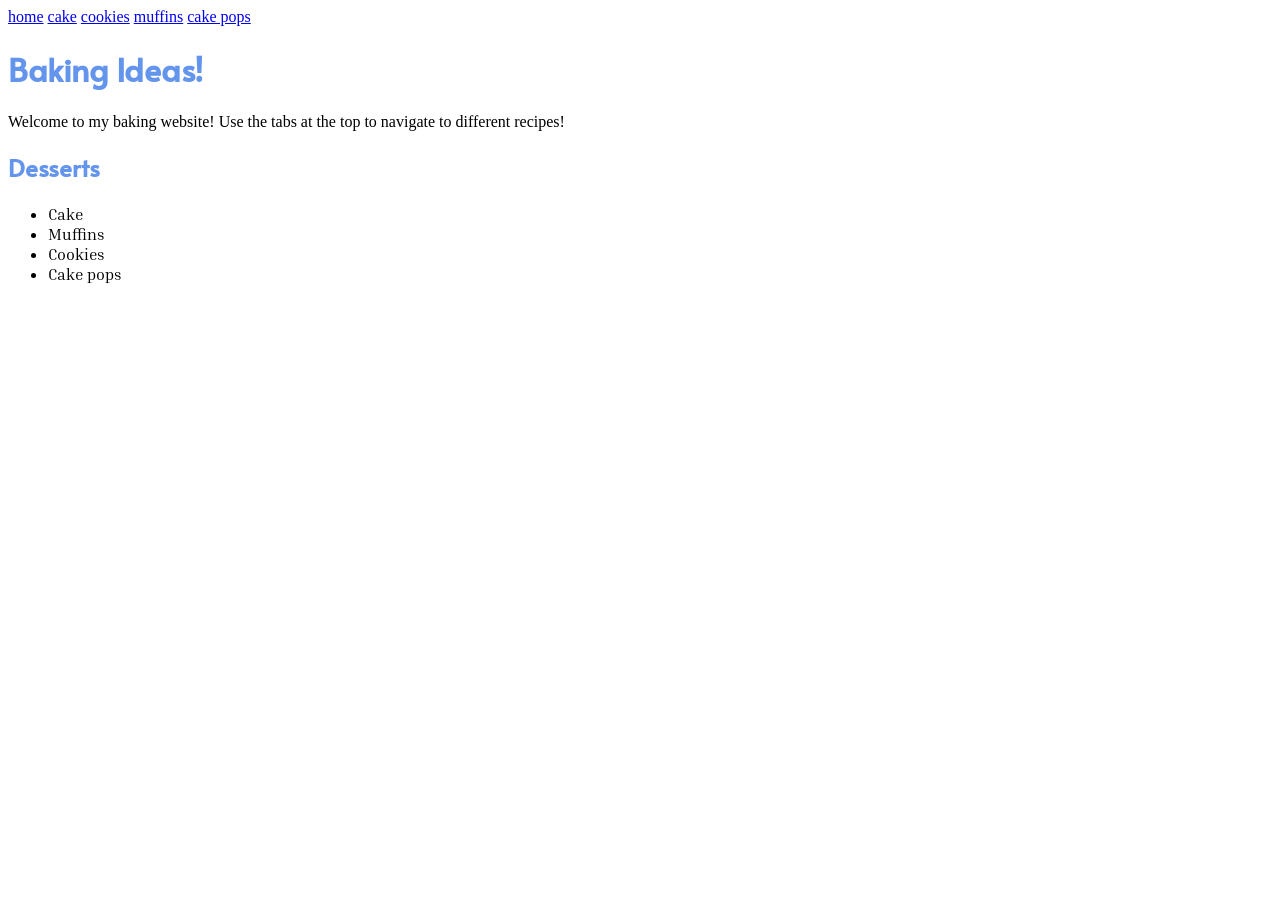
==== index.html @ 932e8540 "home button fixed" ====
<!doctype html>
<html lang="en">
    <head>
        <meta charset="UTF-8" />
        <meta name="viewport" content="width=device-width, initial-scale=1.0" />
        <title>Baking!</title>
        <link rel="stylesheet" href="./styles.css"
        <link rel="preconnect" href="https://fonts.googleapis.com">
        <link rel="preconnect" href="https://fonts.gstatic.com" crossorigin>
        <link href="https://fonts.googleapis.com/css2?family=Alata&display=swap" rel="stylesheet">
        <link href="https://fonts.googleapis.com/css2?family=Inria+Serif:ital,wght@0,300;0,400;0,700;1,300;1,400;1,700&display=swap" rel="stylesheet">
    </head>
    <body>
        <nav>
            <a href="index.html">home</a>
            <a href="cake.html">cake</a>
            <a href="cookies.html">cookies</a>
            <a href="muffins.html">muffins</a>
            <a href="cake pops.html">cake pops</a>
        </nav>
        <header></header>
        <main>
            <h1 style="color:cornflowerblue;"> Baking Ideas!</h1>
             Welcome to my baking website! Use the tabs at the top to navigate to different recipes!
            <h2 style="color:cornflowerblue;">Desserts</h2>
            <div>
                <ul>
                    <li>Cake</li>
                    <li>Muffins</li>
                    <li>Cookies</li>
                    <li>Cake pops</li>
                </ul>
            </div>
        </main>
        <footer></footer>
    </body>
</html>
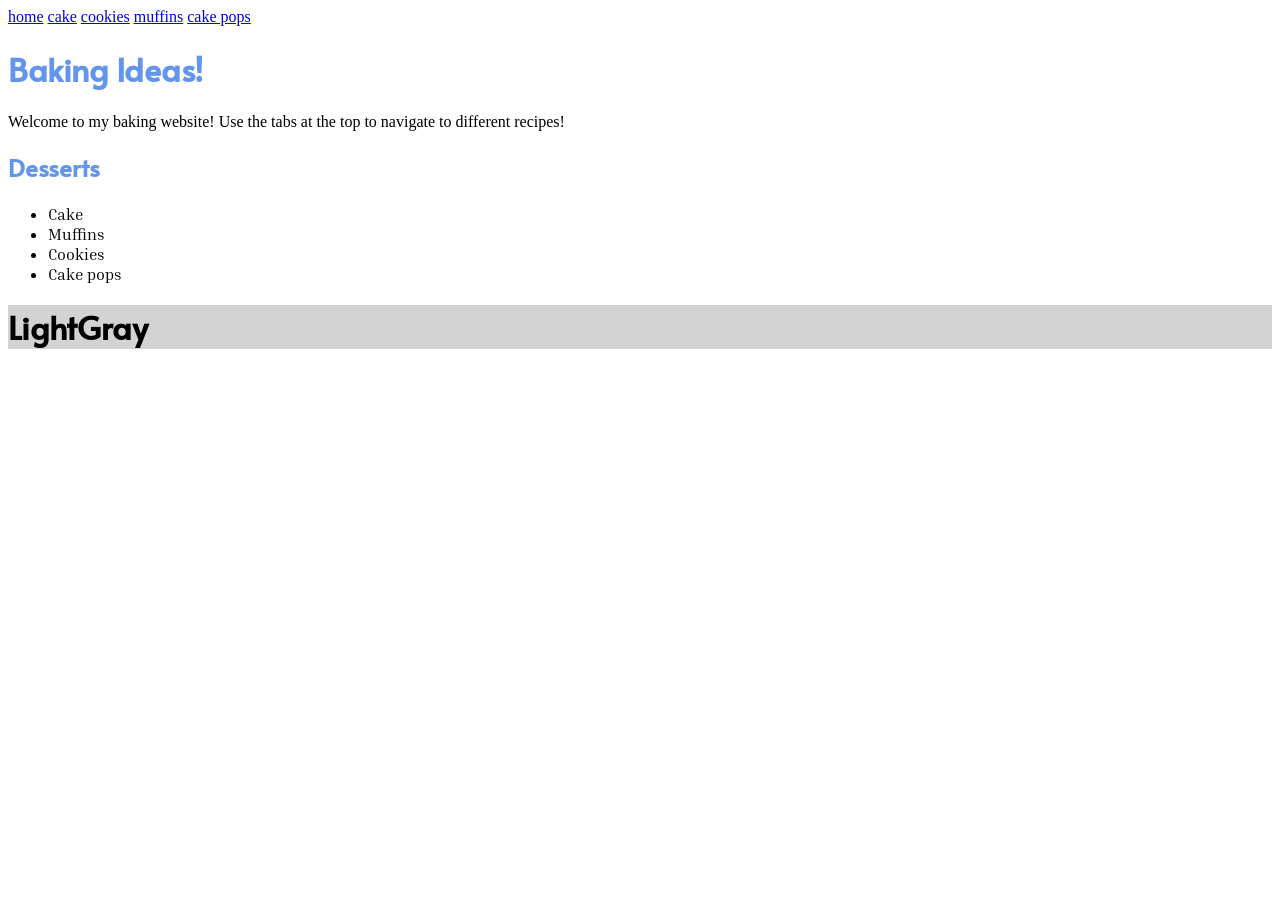
==== commit 31711090: "background" ====
--- a/index.html
+++ b/index.html
@@ -31,6 +31,7 @@
                     <li>Cake pops</li>
                 </ul>
             </div>
+            <h1 style="background-color:LightGray;">LightGray</h1>
         </main>
         <footer></footer>
     </body>
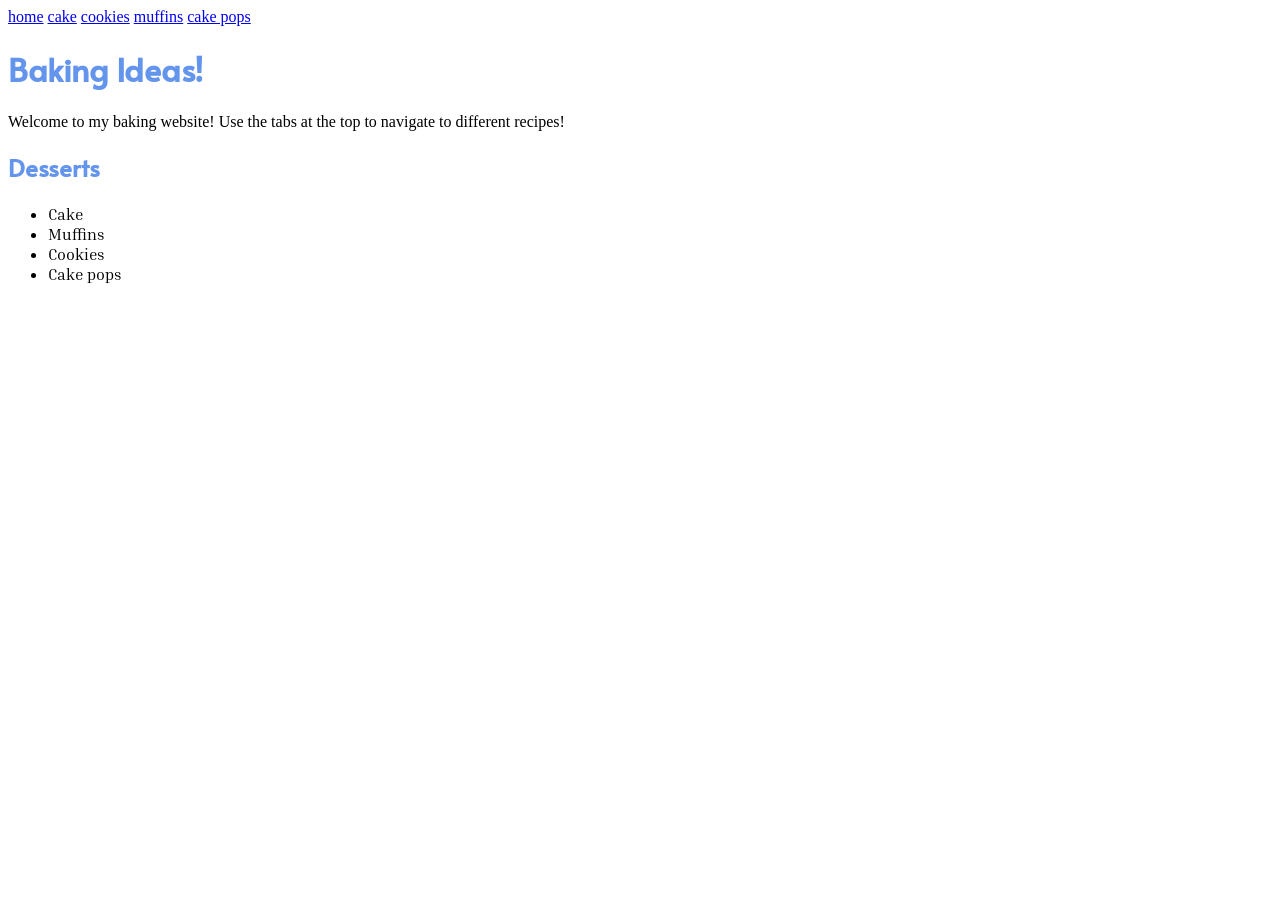
==== commit ad9d0e66: "no background" ====
--- a/index.html
+++ b/index.html
@@ -31,7 +31,6 @@
                     <li>Cake pops</li>
                 </ul>
             </div>
-            <h1 style="background-color:LightGray;">LightGray</h1>
         </main>
         <footer></footer>
     </body>
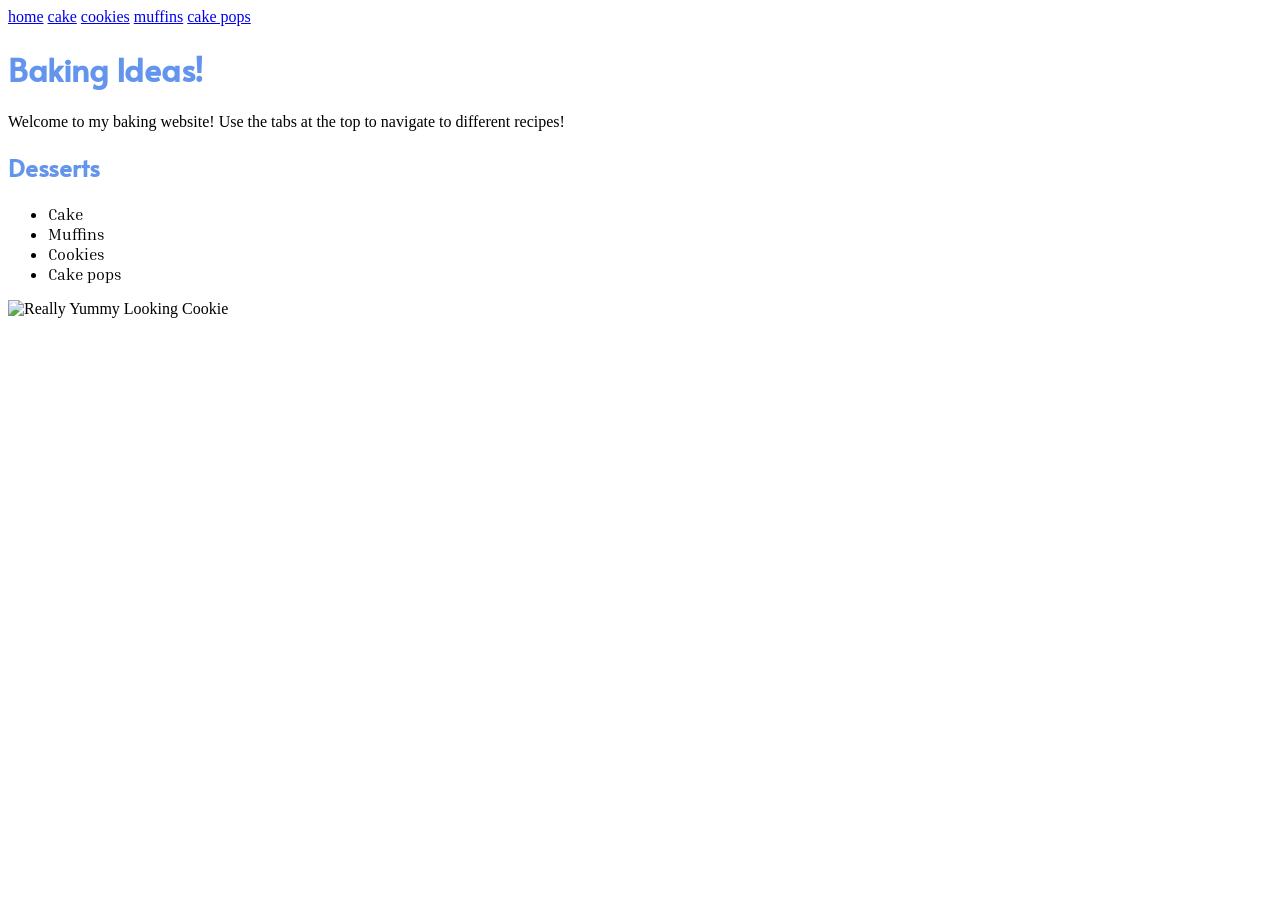
==== commit 09e6f69e: "image test" ====
--- a/index.html
+++ b/index.html
@@ -31,6 +31,7 @@
                     <li>Cake pops</li>
                 </ul>
             </div>
+            <img src="https://www.google.com/search?sca_esv=04dde259fc923ef8&rlz=1CAEDYW_enUS1070&udm=2&fbs=[base64]&q=baking&sa=X&ved=2ahUKEwjA86-h4MaWAxV9NYYAHdtMO2wQtKgLegQIGRAB&biw=1366&bih=647&dpr=1&safe=active&ssui=on#sv=CAMSURoyKhBlLWV6WWl3WFFZOUpmWWVNMg5lellpd1hRWTlKZlllTToOdUZYSUtjNTlDcHkxbk0gBCoXCgFzEhBlLWV6WWl3WFFZOUpmWWVNGAEwARgHIKqttd0BSggQARgBIAEoAQ" alt="Really Yummy Looking Cookie">
         </main>
         <footer></footer>
     </body>
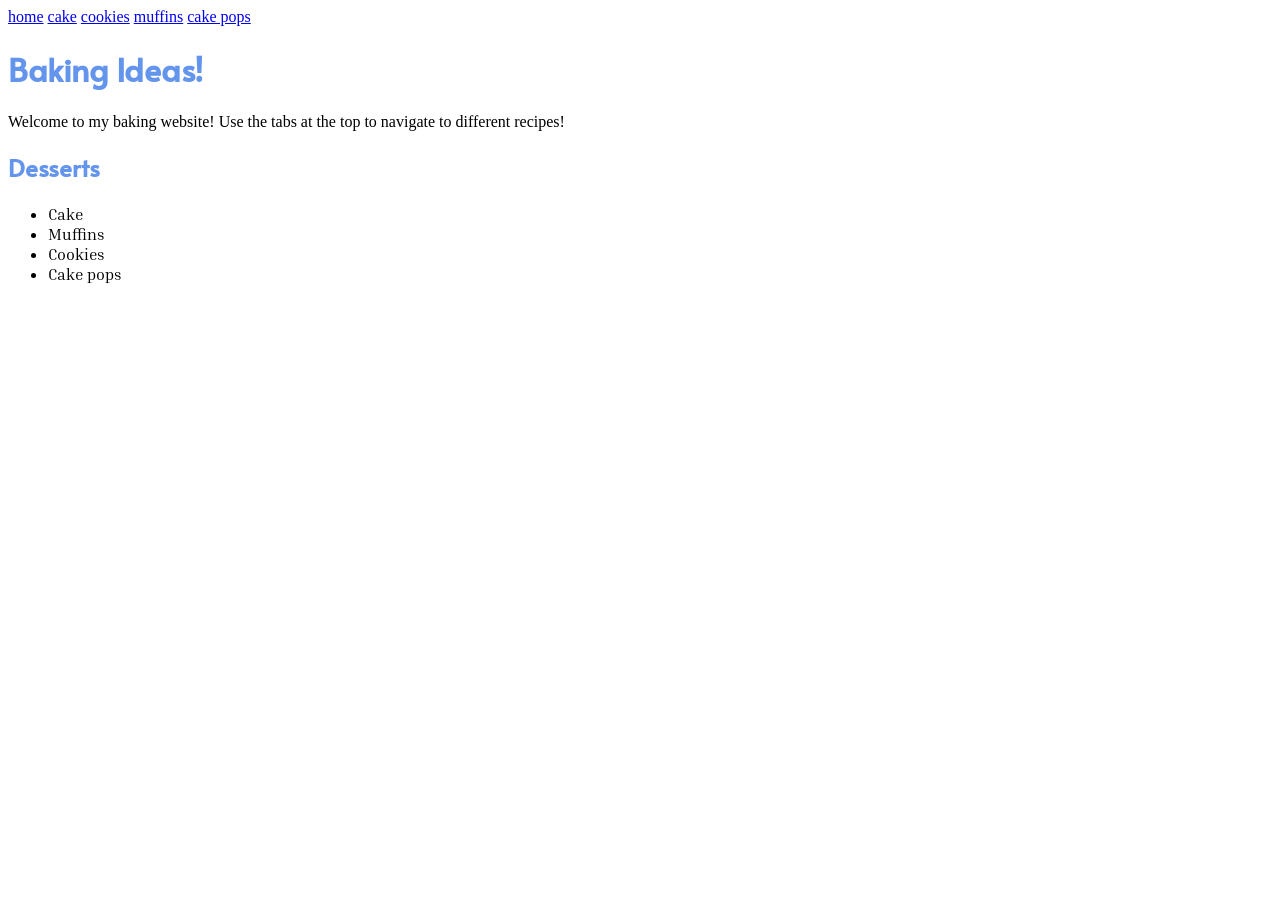
==== commit 99fa4844: "cookie photo" ====
--- a/index.html
+++ b/index.html
@@ -31,7 +31,6 @@
                     <li>Cake pops</li>
                 </ul>
             </div>
-            <img src="https://www.google.com/search?sca_esv=04dde259fc923ef8&rlz=1CAEDYW_enUS1070&udm=2&fbs=[base64]&q=baking&sa=X&ved=2ahUKEwjA86-h4MaWAxV9NYYAHdtMO2wQtKgLegQIGRAB&biw=1366&bih=647&dpr=1&safe=active&ssui=on#sv=CAMSURoyKhBlLWV6WWl3WFFZOUpmWWVNMg5lellpd1hRWTlKZlllTToOdUZYSUtjNTlDcHkxbk0gBCoXCgFzEhBlLWV6WWl3WFFZOUpmWWVNGAEwARgHIKqttd0BSggQARgBIAEoAQ" alt="Really Yummy Looking Cookie">
         </main>
         <footer></footer>
     </body>
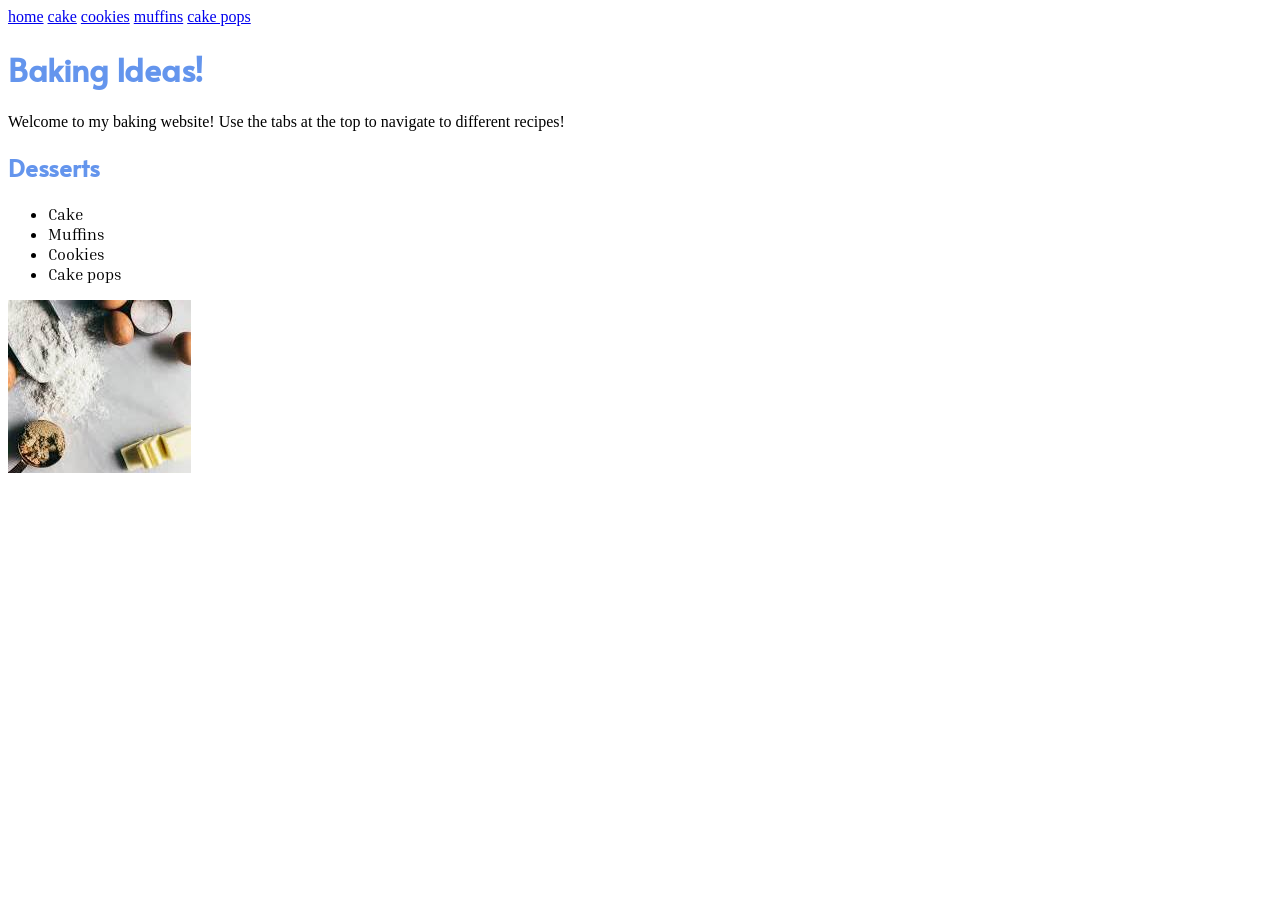
==== commit 6fbe4cf4: "another image" ====
--- a/index.html
+++ b/index.html
@@ -31,6 +31,7 @@
                     <li>Cake pops</li>
                 </ul>
             </div>
+            <img src="[data-uri]" />
         </main>
         <footer></footer>
     </body>
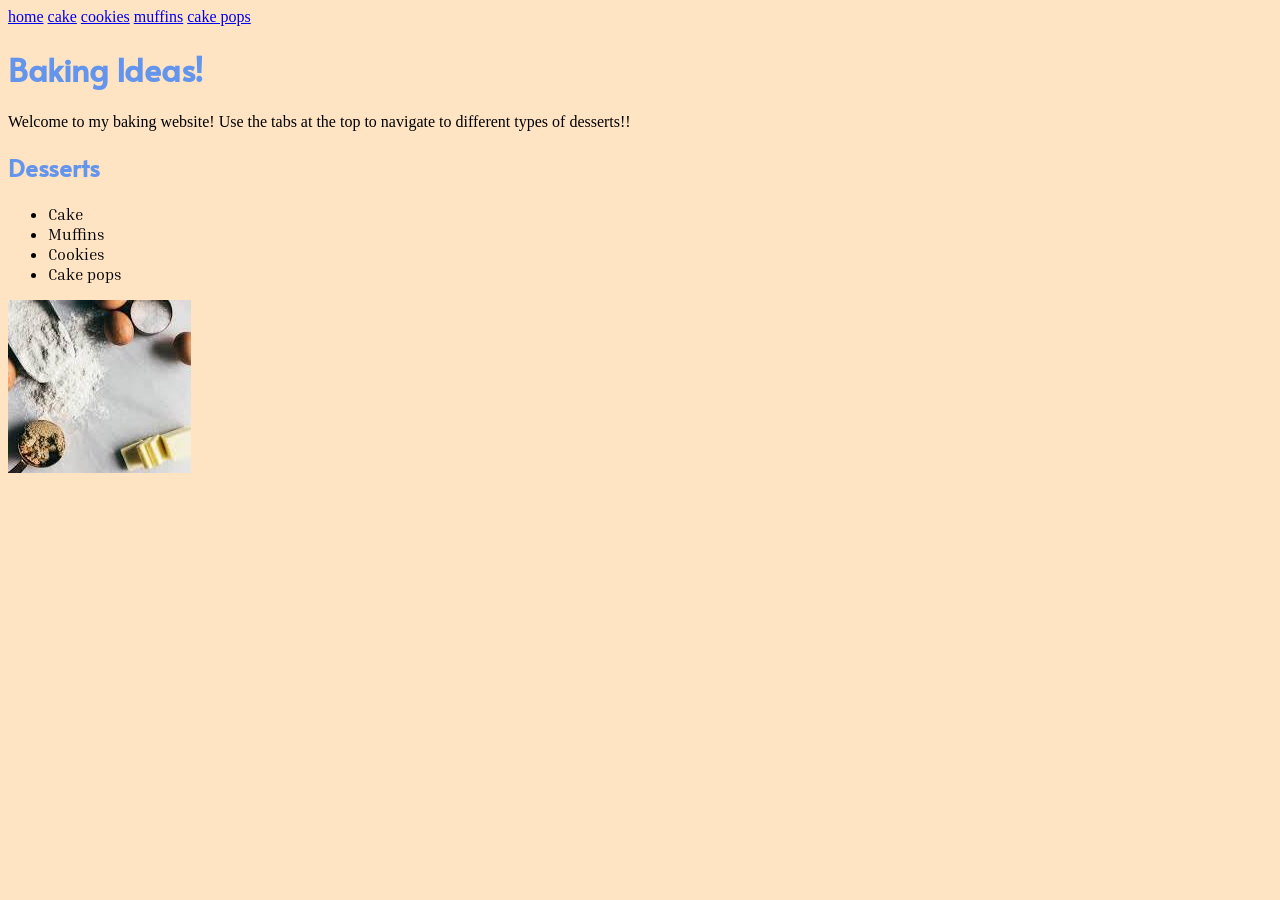
==== commit 01ae9192: "welcome change" ====
--- a/index.html
+++ b/index.html
@@ -21,7 +21,7 @@
         <header></header>
         <main>
             <h1 style="color:cornflowerblue;"> Baking Ideas!</h1>
-             Welcome to my baking website! Use the tabs at the top to navigate to different recipes!
+             Welcome to my baking website! Use the tabs at the top to navigate to different types of desserts!!
             <h2 style="color:cornflowerblue;">Desserts</h2>
             <div>
                 <ul>
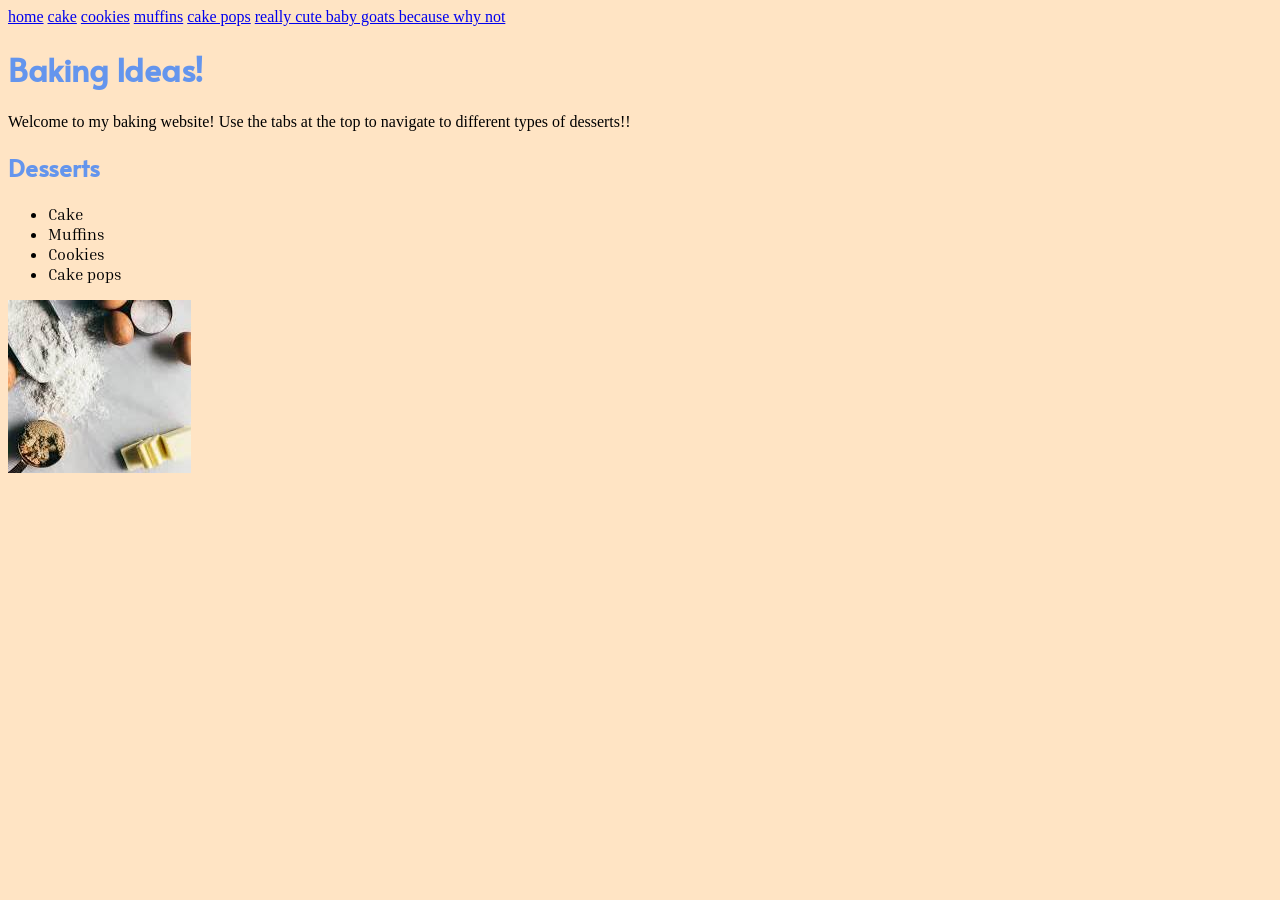
==== commit da404bd1: "goats" ====
--- a/index.html
+++ b/index.html
@@ -17,6 +17,7 @@
             <a href="cookies.html">cookies</a>
             <a href="muffins.html">muffins</a>
             <a href="cake pops.html">cake pops</a>
+            <a href="goats.html">really cute baby goats because why not</a>
         </nav>
         <header></header>
         <main>
